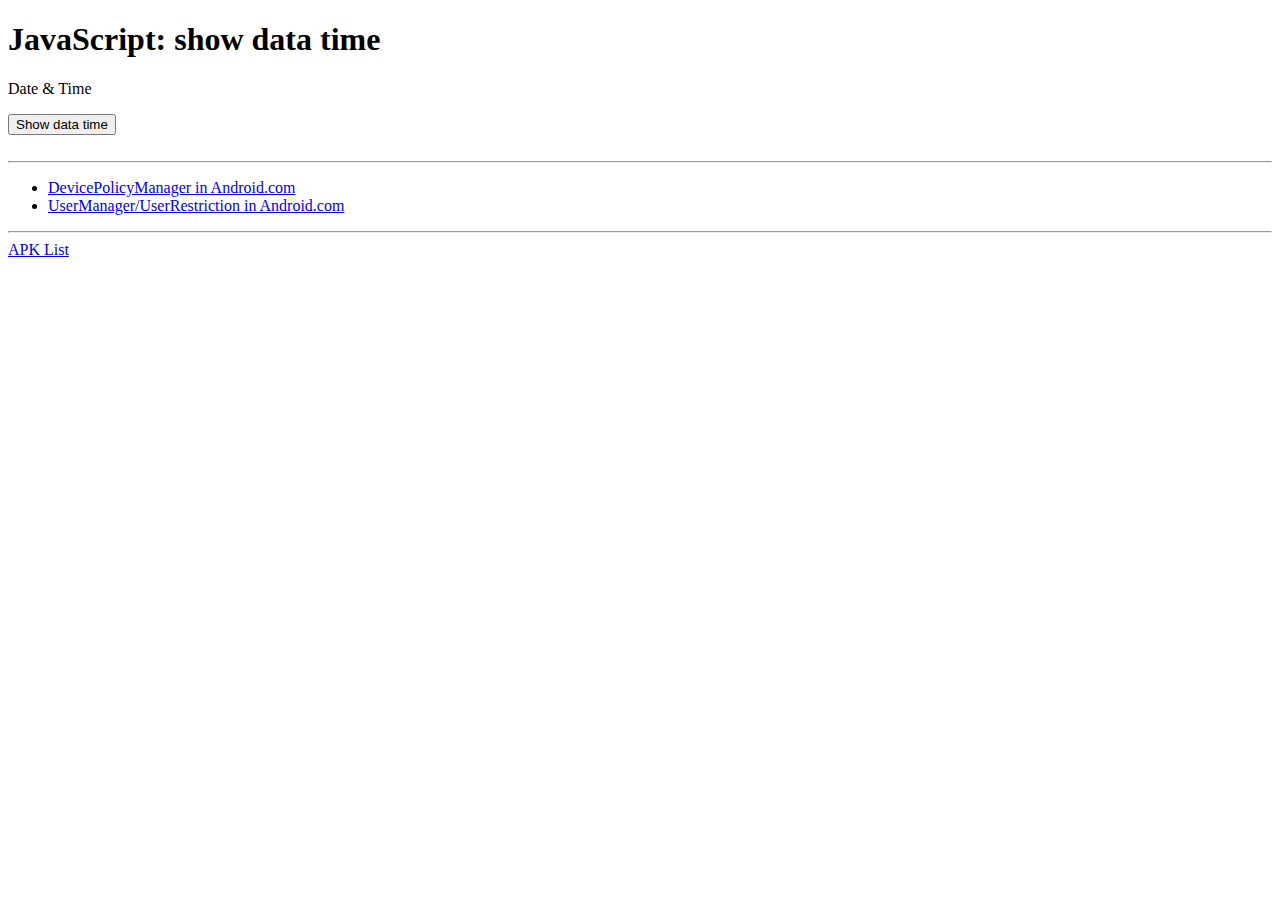
==== main.html @ f877a438 "Update on 2023.04.26" ====
<!DOCTYPE html>
<html>
    <head>
    <meta charset="utf-8">
    <title>S.M.C.E.B</title>
    <script>
        function displayDate(){
            document.getElementById("datetime").innerHTML=Date();
        }
    </script>
    </head>
    
    <body>
        <h1>JavaScript: show data time</h1>
        <p id="datetime">Date & Time</p>
        <button type="button" onclick="displayDate()">Show data time</button>
        <br><br>

        <hr>

        <div id="id-android-sdk">
            <ul class="unknown">
                <li class="unknown"><a href="https://developer.android.com/reference/android/app/admin/DevicePolicyManager" target="_blank">
                    DevicePolicyManager in Android.com</a></li>
                <li class="unknown"><a href="https://developer.android.com/reference/android/os/UserManager" target="_blank">
                    UserManager/UserRestriction in Android.com</a></li>
            </ul>
        </div>

        <hr>
        <div id="id-apk-list">
            <a href="./apk/main.html" target="_blank">APK List</a><br /><br />
        </div>

    </body>
</html>
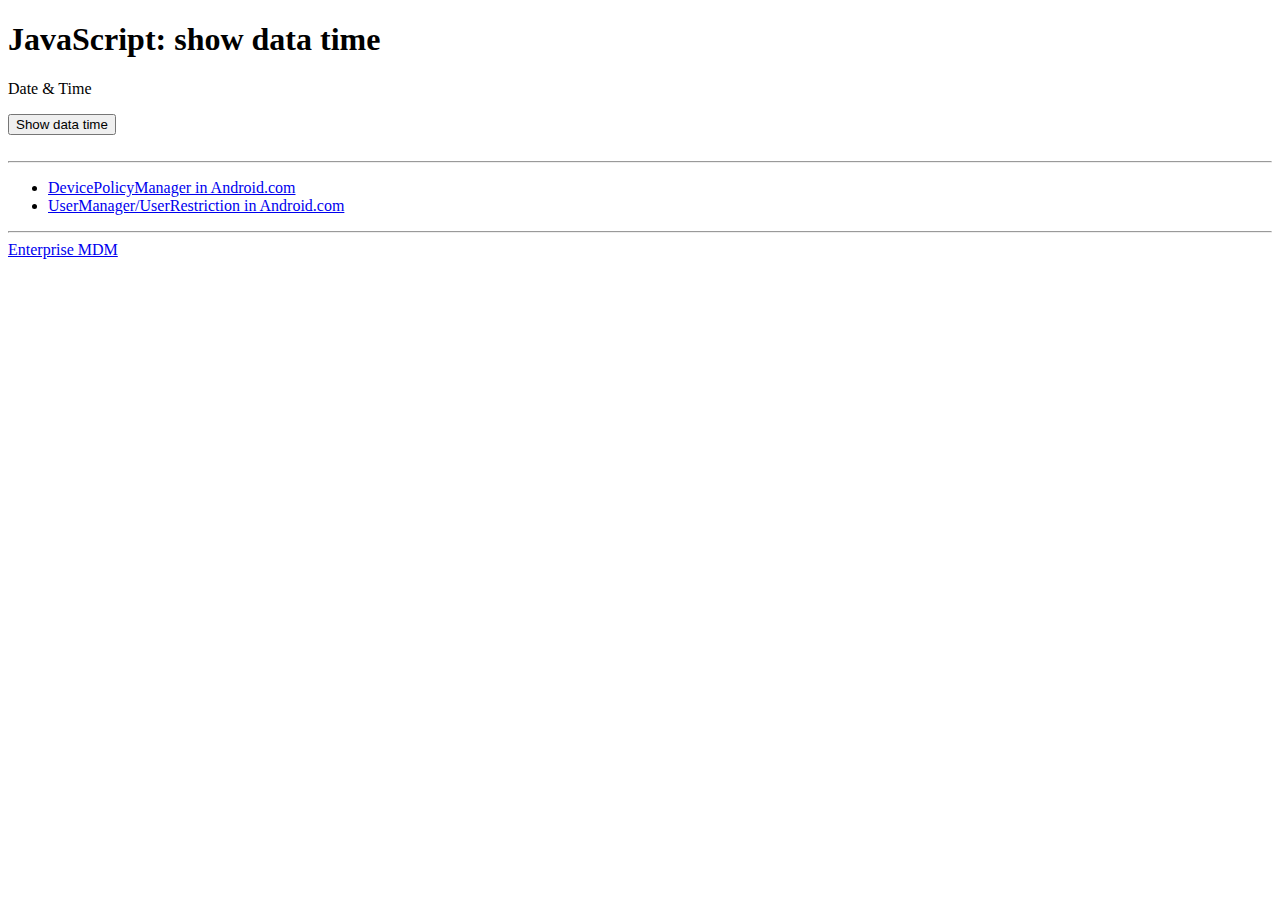
==== commit a1a08224: "Commit on 2023.05.01" ====
--- a/main.html
+++ b/main.html
@@ -29,7 +29,7 @@
 
         <hr>
         <div id="id-apk-list">
-            <a href="./apk/main.html" target="_blank">APK List</a><br /><br />
+            <a href="./mdm/mdm.html" target="_blank">Enterprise MDM</a><br /><br />
         </div>
 
     </body>
